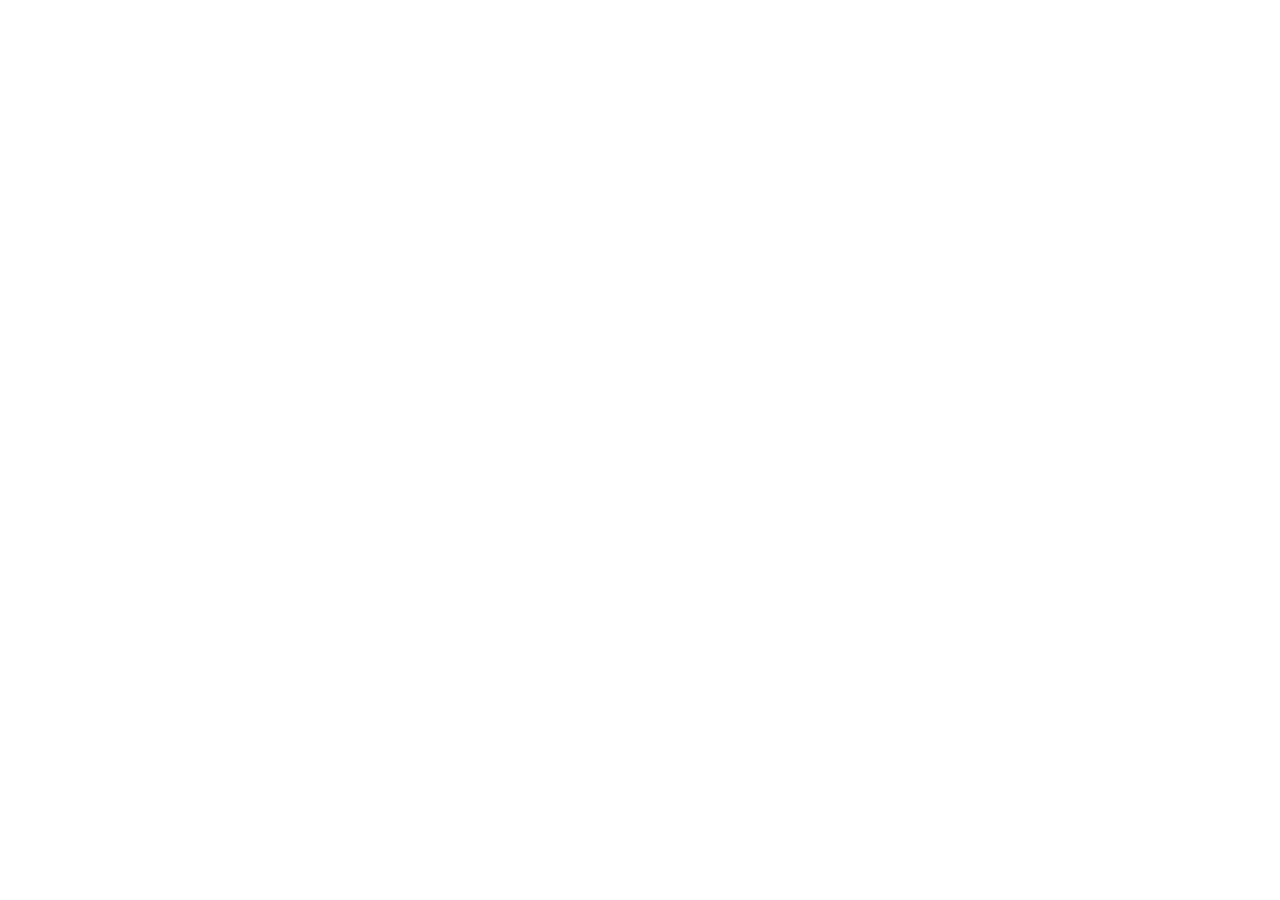
==== local-storge28-9-2026/dashboard.html @ fcbe07da "." ====
<!DOCTYPE html>
<html lang="en">
<head>
    <meta charset="UTF-8">
    <meta name="viewport" content="width=device-width, initial-scale=1.0">
    <title>Dashboard</title>
</head>
<body>
    <script src="script.js"></script>
</body>
</html>
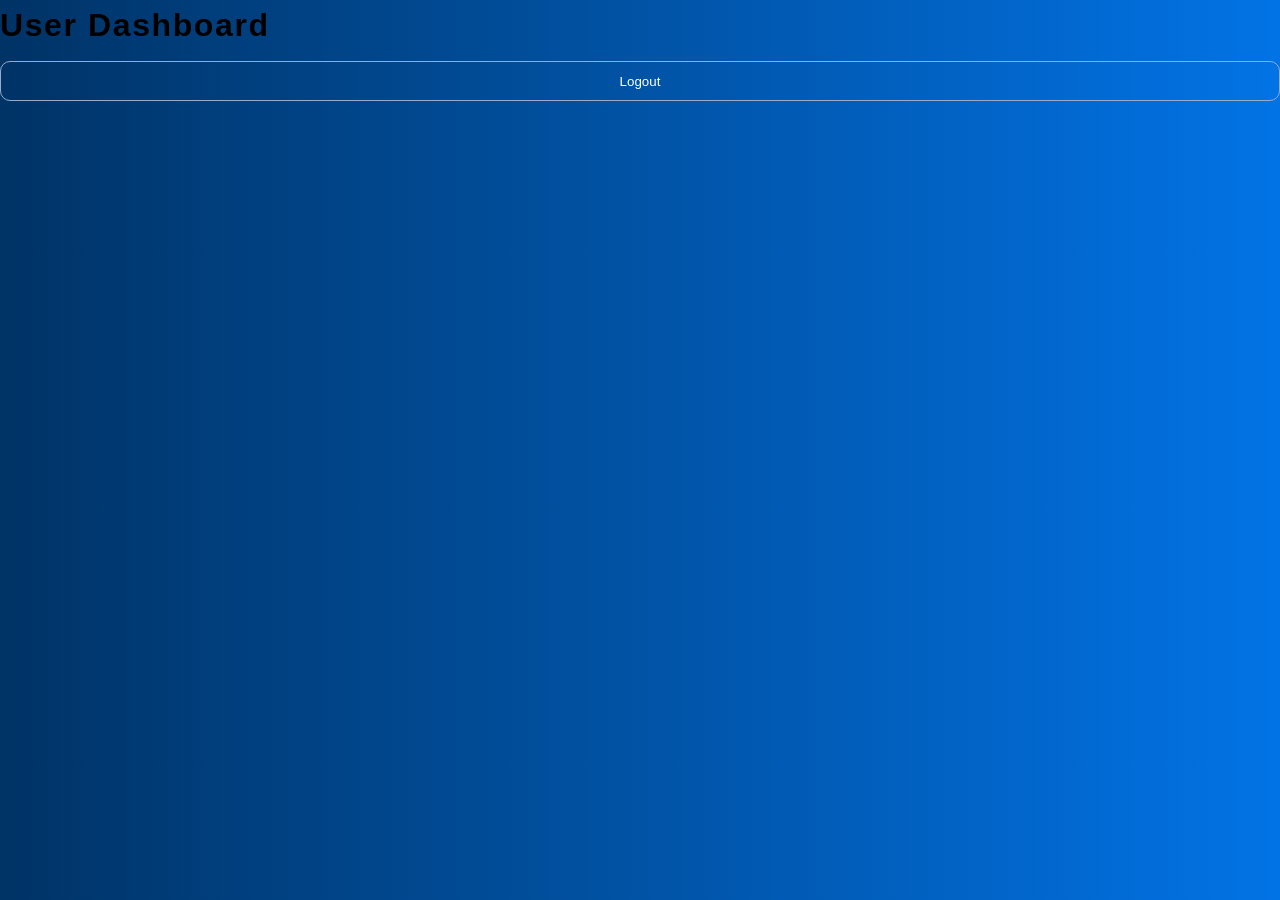
==== commit 41dc62fa: "." ====
--- a/local-storge28-9-2026/dashboard.html
+++ b/local-storge28-9-2026/dashboard.html
@@ -3,9 +3,17 @@
 <head>
     <meta charset="UTF-8">
     <meta name="viewport" content="width=device-width, initial-scale=1.0">
-    <title>Dashboard</title>
+    <title>User Dashboard</title>
+    <link rel="stylesheet" href="style.css">
 </head>
 <body>
+    <div id="user-dashboard" class="container">
+        <h1>User Dashboard</h1>
+        <div id="user-info"></div>
+        <button onclick="logout()" class="btn">Logout</button>
+
+    </div>
+
     <script src="script.js"></script>
 </body>
 </html>
--- a/local-storge28-9-2026/style.css
+++ b/local-storge28-9-2026/style.css
@@ -0,0 +1,72 @@
+*{
+    margin: 0;
+    padding: 0;
+    box-sizing: border-box;
+}
+body{
+    background: linear-gradient(to right,#003366,#0273e5);
+    height: 100vh;
+    font-family: 'Segoe UI', Arial, Geneva, Verdana, sans-serif;
+    font-size: 16px;
+    line-height: 1.6;
+    letter-spacing: 0.1em;
+}
+
+.form{
+    padding: 20px;
+    background: #fff;
+    border-radius: 15px;
+    min-height:500px;
+    min-width:300px;
+    width:300px;
+    margin: 30vh auto;
+    display:flex;
+    flex-direction: column;
+    gap: 20px;
+}
+h1{
+    margin-bottom: 10px;
+}
+.tabs{
+    display: flex;
+    border-radius: 10px;
+    border: #99abcd 1px solid;
+}
+
+a.btn{
+    display: inline-block;
+    text-align: center;
+}
+.btn{
+    padding: 5px;
+    color: #fff;
+    background: linear-gradient(to right,#003366,#0273e5);
+    width:100%;
+    border-radius: 10px;
+    border: #99abcd 1px solid;
+    height: 3em ;
+
+    
+
+    /* margin-top: 10px;
+    margin-bottom: 10px; */
+
+}
+input{
+    width:100%;
+    height: 3em;
+    color: #000;
+    border: #99abcd 1px solid;
+    border-radius: 15px;
+    margin-bottom: 10px;
+    /* margin-top: 5px; */
+    padding: 5px;
+
+}
+a{
+    color:#99abcd;
+    text-decoration: none;
+
+}
+
+
